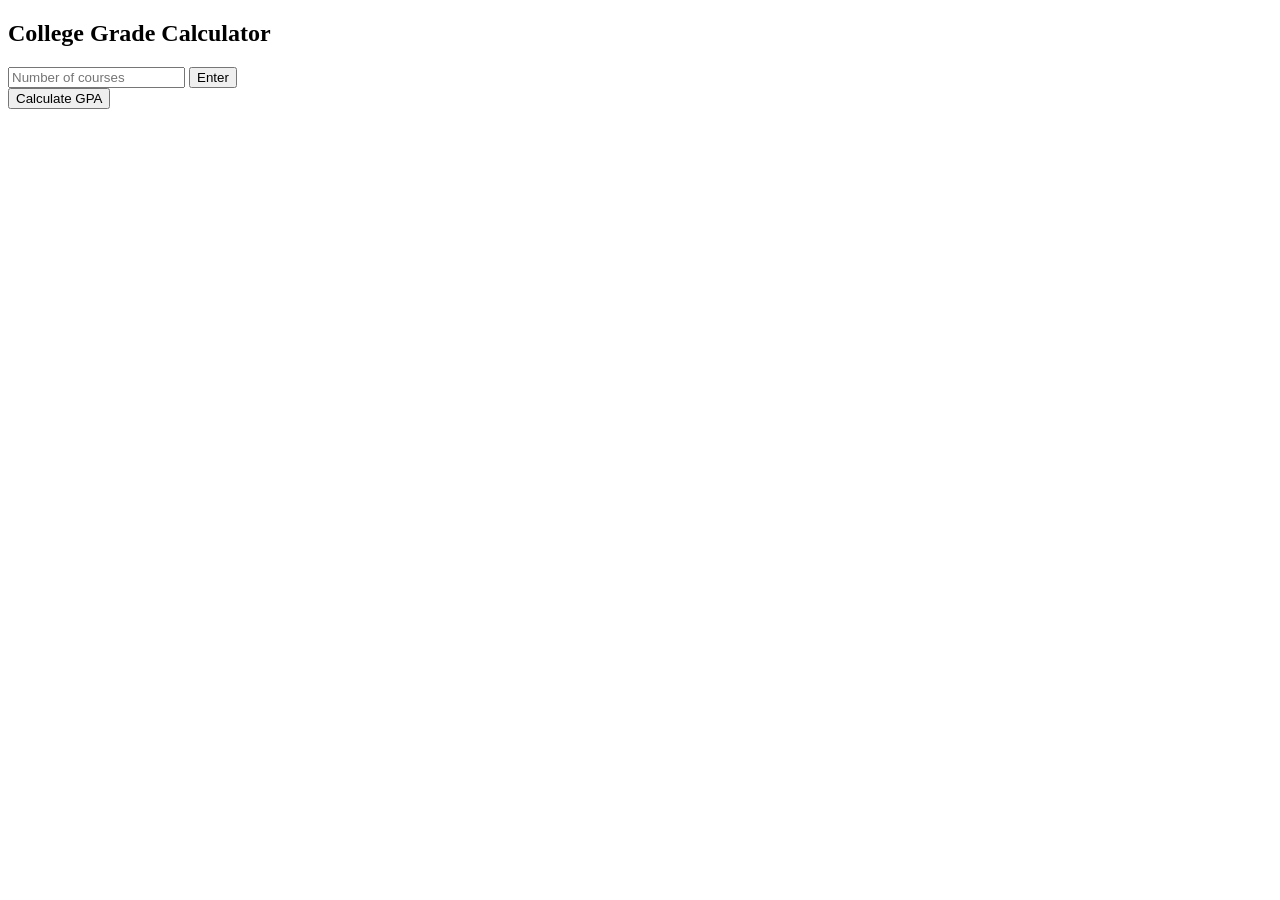
==== index.html @ cd1f92d9 "1" ====
<!DOCTYPE html>
<html>
<head>
  <title>Grade Calculator</title>
  <link rel="style" href="main.css">
</head>
<body>

  <h2>College Grade Calculator</h2>

  <input id="courseCount" type="number" placeholder="Number of courses">
  <button onclick="generateInputs()">Enter</button>

  <div id="inputs"></div>

  <button onclick="calculate()">Calculate GPA</button>

  <h3 id="result"></h3>

  <script src="script.js"></script>
</body>
</html>
---- main.css ----
body {
    background: blue  ;
    font-family: 'Courier New', Courier, monospace;
  


}
fieldset {
    border: 2px solid black;
    padding: 20px;
    width: 300px;
    margin: 50px auto;
    background: lightgray;
    
}


button {
    background: white;
    border: none;
    padding: 10px 20px;
    cursor: pointer;
    font-size: 16px;
    text-align: center;
}
:placeholder-shown {
    background: red;
    position: center;
}
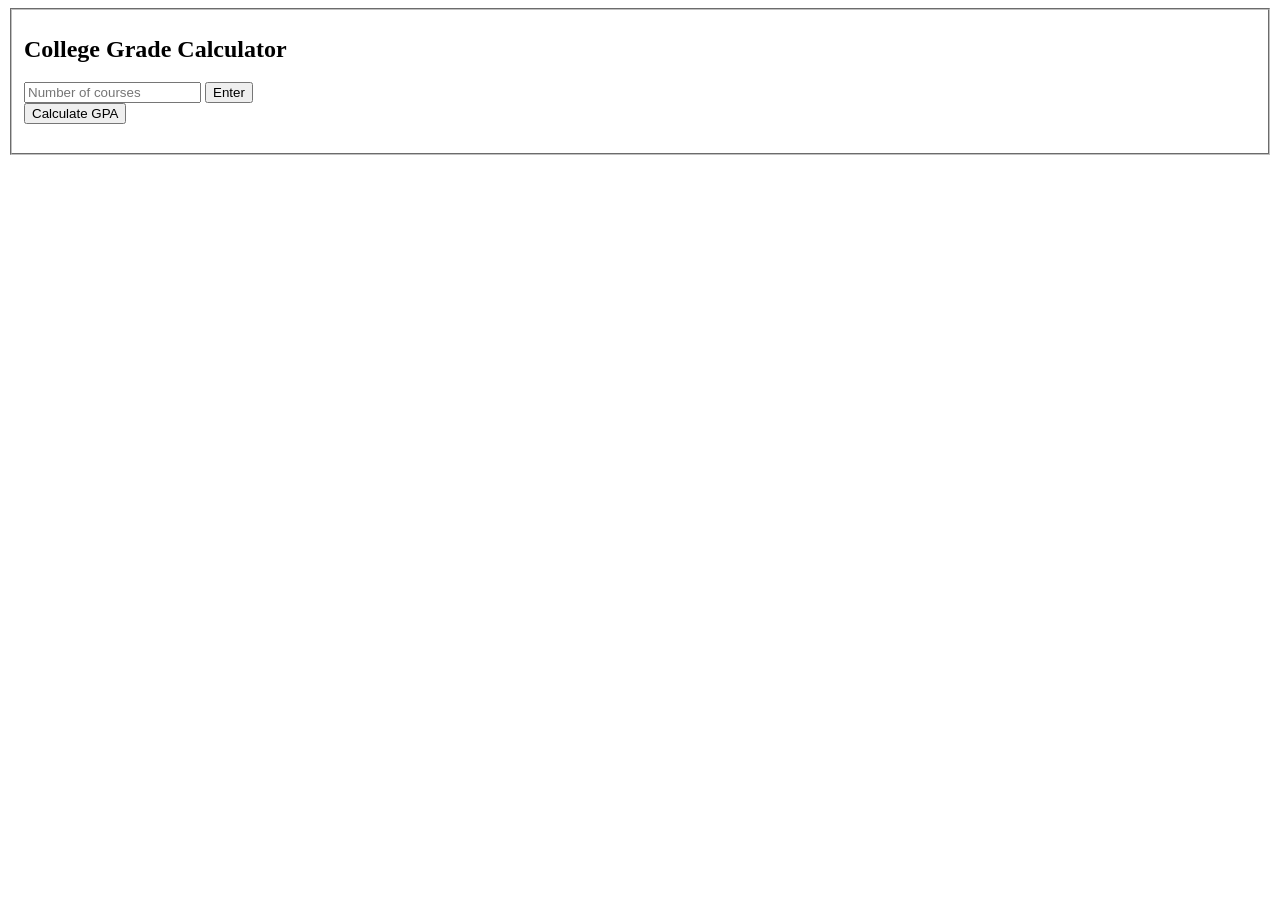
==== commit de58f6c0: "1" ====
--- a/index.html
+++ b/index.html
@@ -5,7 +5,7 @@
   <link rel="style" href="main.css">
 </head>
 <body>
-
+  <fieldset>
   <h2>College Grade Calculator</h2>
 
   <input id="courseCount" type="number" placeholder="Number of courses">
@@ -16,7 +16,7 @@
   <button onclick="calculate()">Calculate GPA</button>
 
   <h3 id="result"></h3>
-
+    </fieldset>
   <script src="script.js"></script>
 </body>
 </html>
